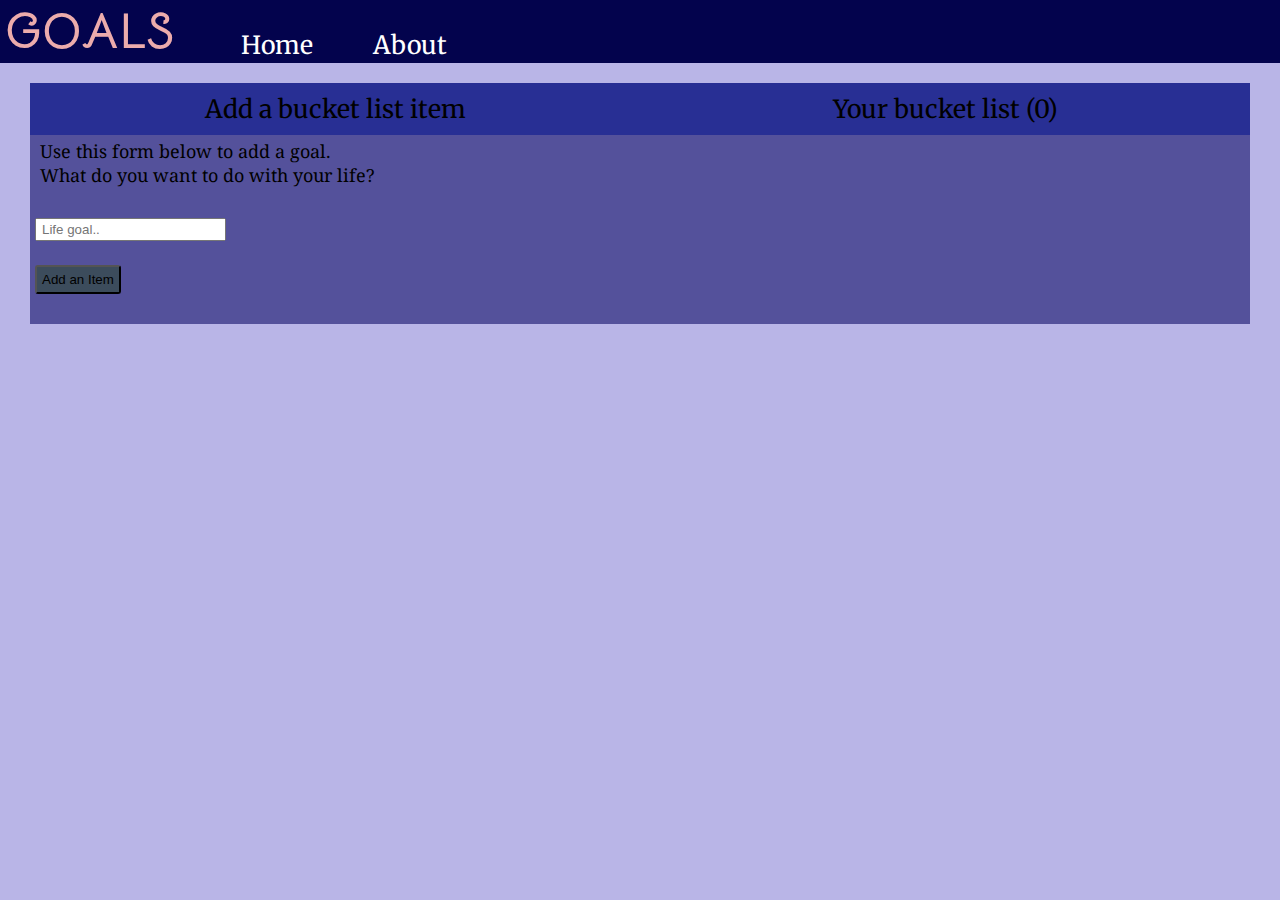
==== LifeGoal/index.html @ 7452f632 "LifeGoal prod initial changes" ====
<!doctype html>
<html lang="en">
<head>
  <meta charset="utf-8">
  <title>Udemy</title>
  <base href="/LifeGoal/">
  <meta name="viewport" content="width=device-width, initial-scale=1">
  
  <link href="https://fonts.googleapis.com/css?family=Bellota|Merriweather&display=swap" rel="stylesheet">
  <link href="https://fonts.googleapis.com/css?family=Merriweather|Noto+Serif&display=swap" rel="stylesheet">
<link rel="stylesheet" href="styles.6c4f15d7ff72956a4051.css"></head>
<body>
  <app-root></app-root>
<script src="runtime-es2015.858f8dd898b75fe86926.js" type="module"></script><script src="polyfills-es2015.27661dfa98f6332c27dc.js" type="module"></script><script src="runtime-es5.741402d1d47331ce975c.js" nomodule></script><script src="polyfills-es5.7f43b971448d2fb49202.js" nomodule></script><script src="main-es2015.b3209cea164686e83758.js" type="module"></script><script src="main-es5.2db7343e19ca18fabd66.js" nomodule></script></body>
</html>
---- LifeGoal/styles.6c4f15d7ff72956a4051.css ----
body{padding:0;margin:0;background:#b9b5e7}
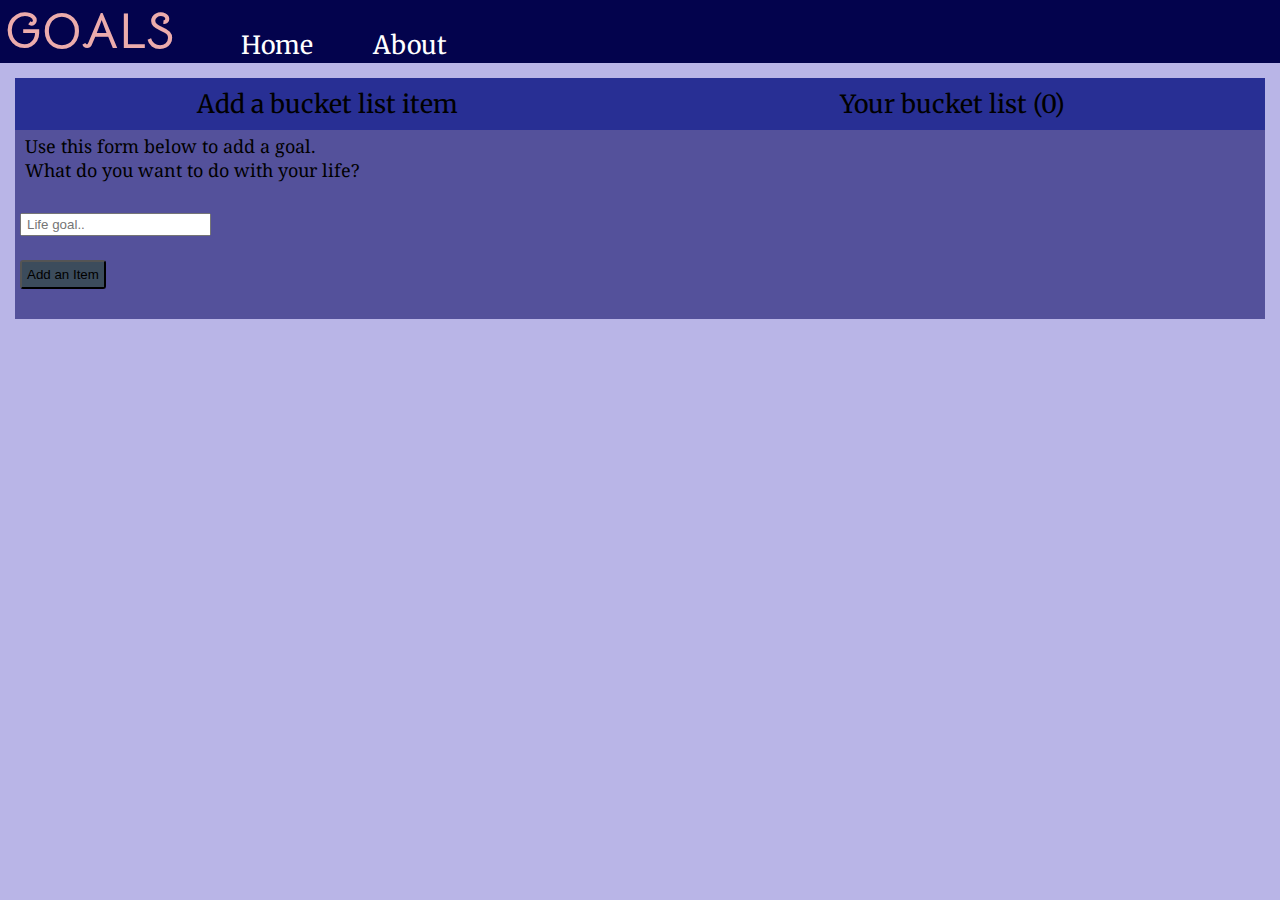
==== commit 0784427f: "content container changes" ====
--- a/LifeGoal/index.html
+++ b/LifeGoal/index.html
@@ -11,5 +11,5 @@
 <link rel="stylesheet" href="styles.6c4f15d7ff72956a4051.css"></head>
 <body>
   <app-root></app-root>
-<script src="runtime-es2015.858f8dd898b75fe86926.js" type="module"></script><script src="polyfills-es2015.27661dfa98f6332c27dc.js" type="module"></script><script src="runtime-es5.741402d1d47331ce975c.js" nomodule></script><script src="polyfills-es5.7f43b971448d2fb49202.js" nomodule></script><script src="main-es2015.b3209cea164686e83758.js" type="module"></script><script src="main-es5.2db7343e19ca18fabd66.js" nomodule></script></body>
+<script src="runtime-es2015.858f8dd898b75fe86926.js" type="module"></script><script src="polyfills-es2015.27661dfa98f6332c27dc.js" type="module"></script><script src="runtime-es5.741402d1d47331ce975c.js" nomodule></script><script src="polyfills-es5.7f43b971448d2fb49202.js" nomodule></script><script src="main-es2015.74c125d7372b2a7ab201.js" type="module"></script><script src="main-es5.f015b8c635a9a49bca1b.js" nomodule></script></body>
 </html>
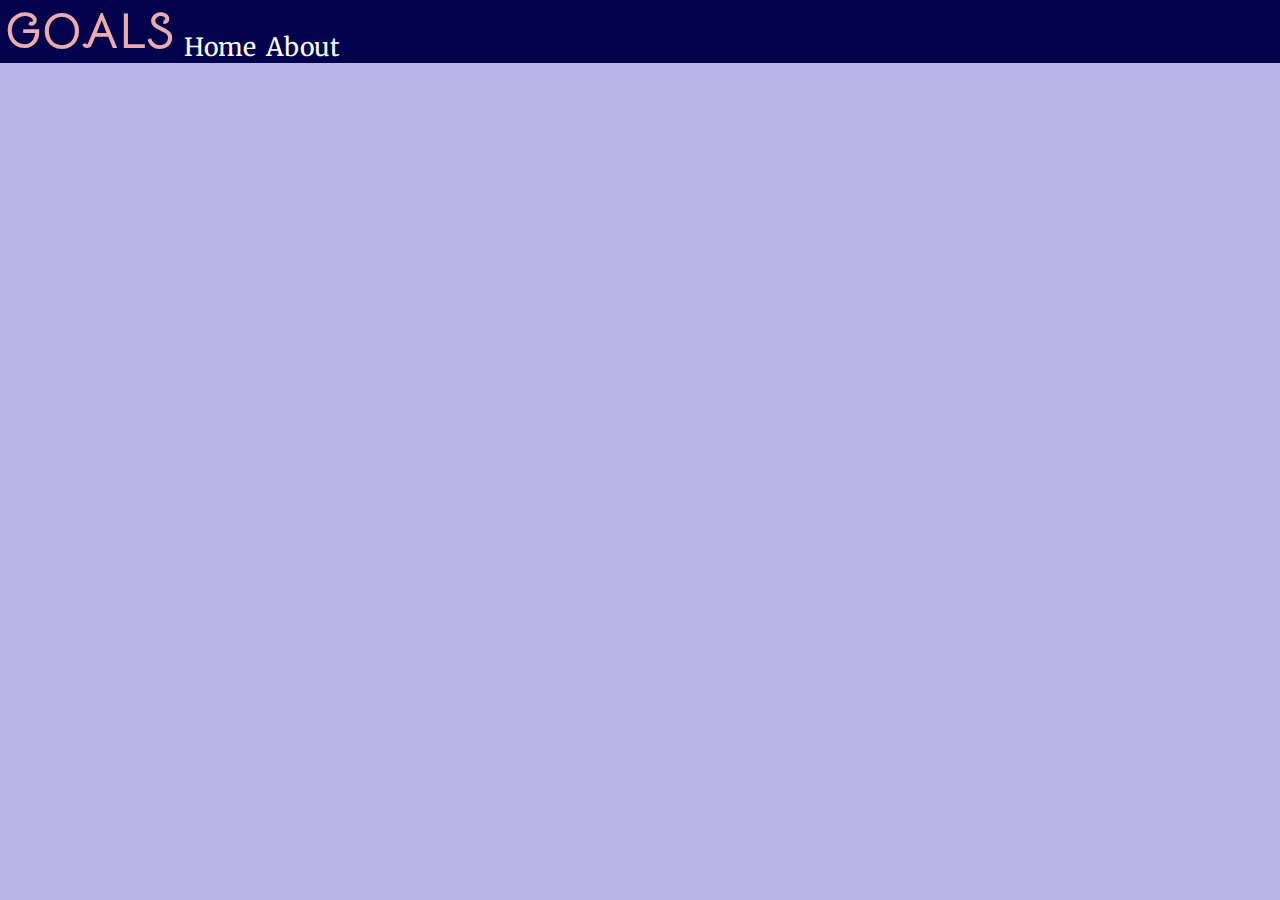
==== commit cf7eb0ff: "nav problem changes" ====
--- a/LifeGoal/index.html
+++ b/LifeGoal/index.html
@@ -3,7 +3,7 @@
 <head>
   <meta charset="utf-8">
   <title>Udemy</title>
-  <base href="/LifeGoal/">
+  <base href="/Life-Goal/">
   <meta name="viewport" content="width=device-width, initial-scale=1">
   
   <link href="https://fonts.googleapis.com/css?family=Bellota|Merriweather&display=swap" rel="stylesheet">
@@ -11,5 +11,5 @@
 <link rel="stylesheet" href="styles.6c4f15d7ff72956a4051.css"></head>
 <body>
   <app-root></app-root>
-<script src="runtime-es2015.858f8dd898b75fe86926.js" type="module"></script><script src="polyfills-es2015.27661dfa98f6332c27dc.js" type="module"></script><script src="runtime-es5.741402d1d47331ce975c.js" nomodule></script><script src="polyfills-es5.7f43b971448d2fb49202.js" nomodule></script><script src="main-es2015.74c125d7372b2a7ab201.js" type="module"></script><script src="main-es5.f015b8c635a9a49bca1b.js" nomodule></script></body>
+<script src="runtime-es2015.858f8dd898b75fe86926.js" type="module"></script><script src="polyfills-es2015.27661dfa98f6332c27dc.js" type="module"></script><script src="runtime-es5.741402d1d47331ce975c.js" nomodule></script><script src="polyfills-es5.7f43b971448d2fb49202.js" nomodule></script><script src="main-es2015.f9dcb0c7d8fb9cf8b44f.js" type="module"></script><script src="main-es5.46d23f77035b6fed3dfb.js" nomodule></script></body>
 </html>
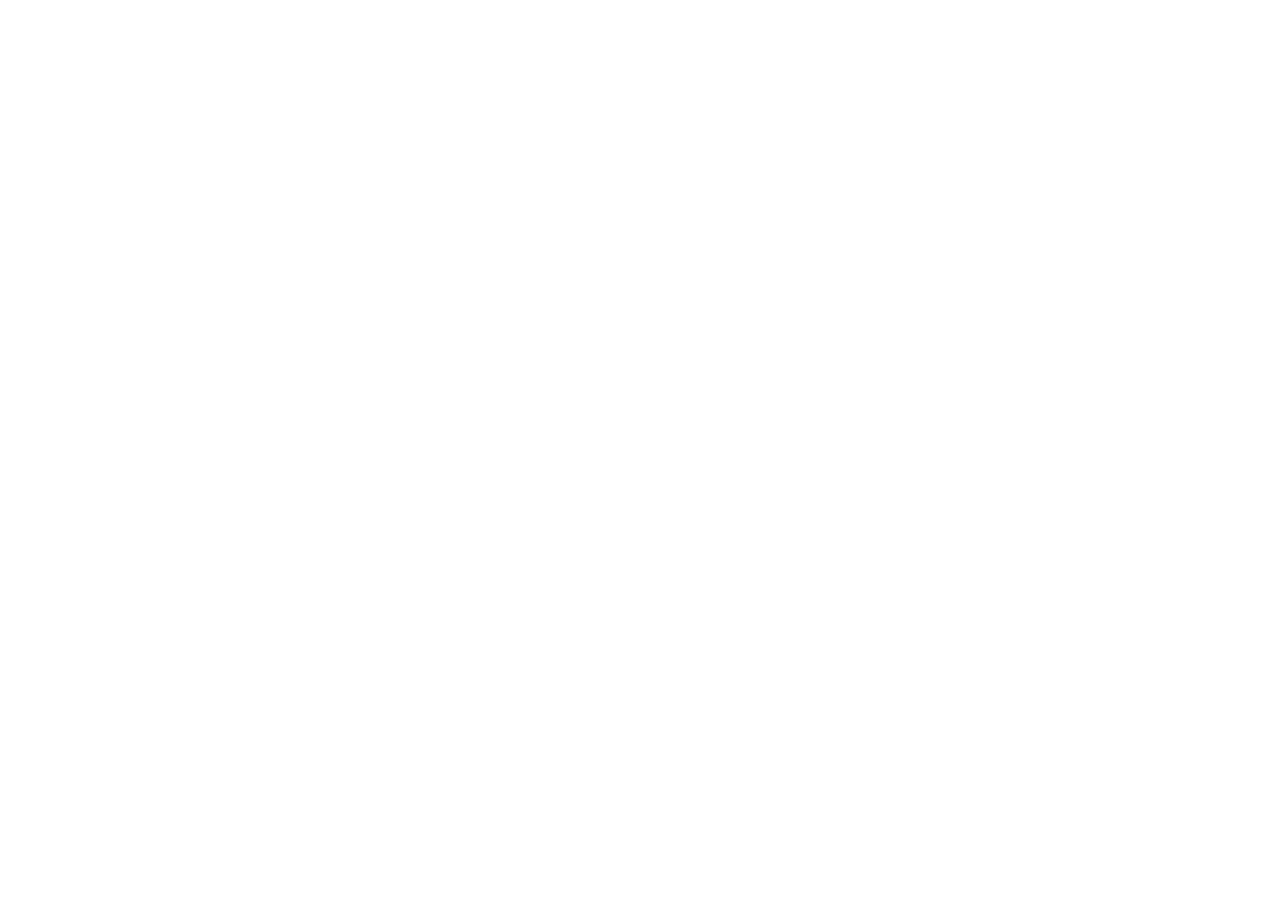
==== commit 3a5a5075: "lifegoal" ====
--- a/LifeGoal/index.html
+++ b/LifeGoal/index.html
@@ -3,7 +3,7 @@
 <head>
   <meta charset="utf-8">
   <title>Udemy</title>
-  <base href="/Life-Goal/">
+  <base href="/lifegoal/">
   <meta name="viewport" content="width=device-width, initial-scale=1">
   
   <link href="https://fonts.googleapis.com/css?family=Bellota|Merriweather&display=swap" rel="stylesheet">
